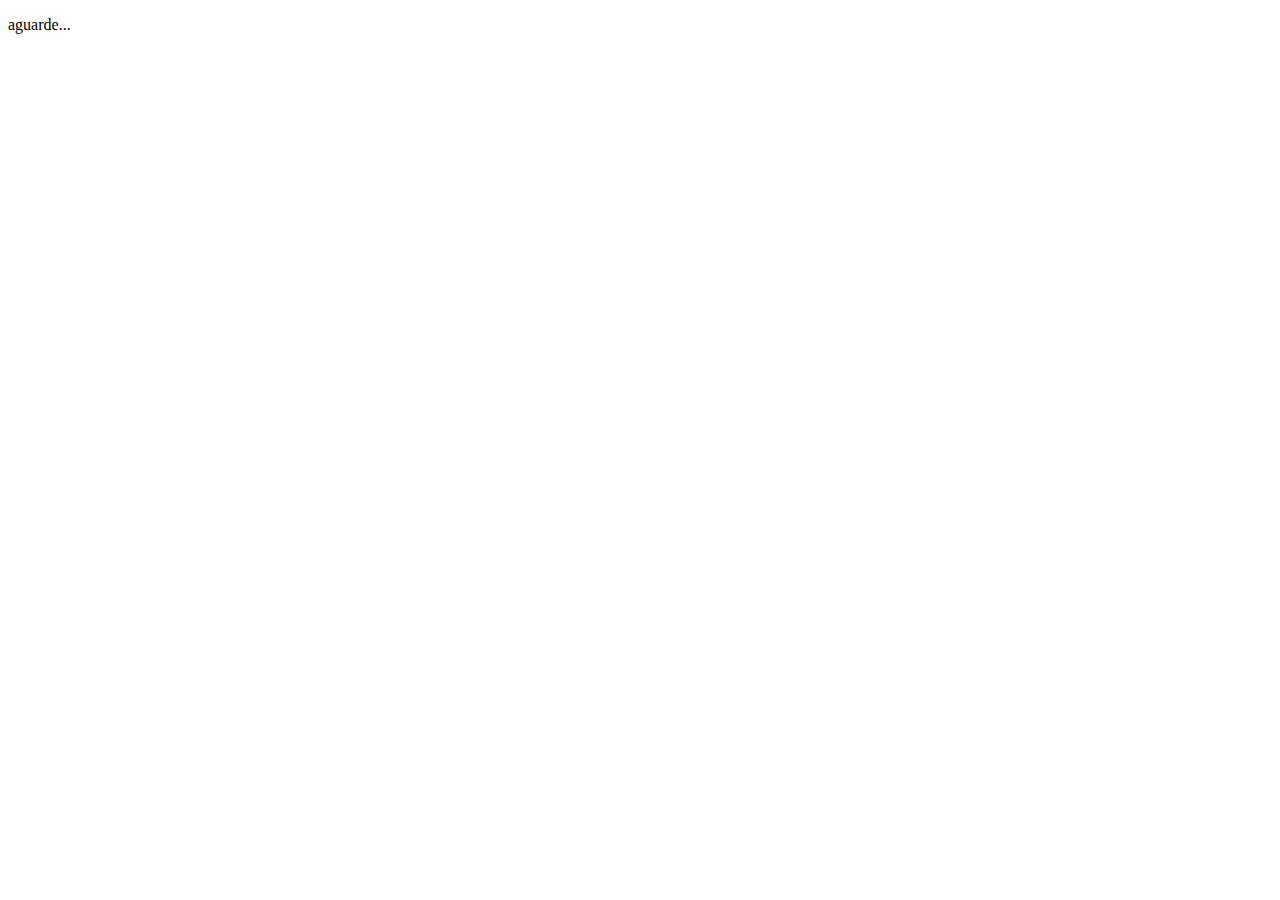
==== atleta.html @ 54231bcf "a" ====
<!DOCTYPE html>
<html lang="en">
<head>
    <meta charset="UTF-8">
    <meta name="viewport" content="width=device-width, initial-scale=1.0">
    <title>Detalhes</title>
    <script src="atleta.js" defer></script>
</head>
<body>
    <p>aguarde...</p>
</body>
</html>
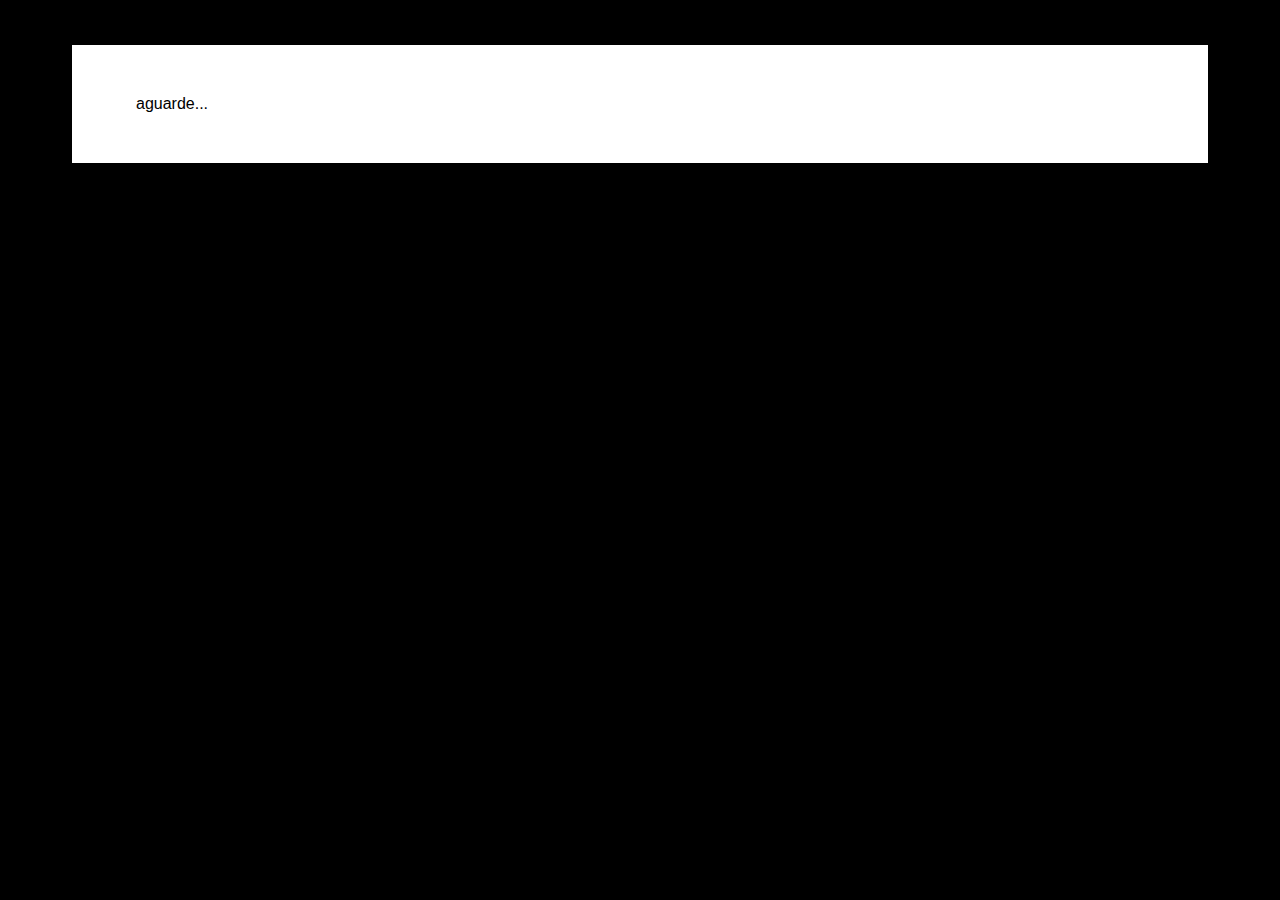
==== commit 10aec7b2: "Site funcional sem busca" ====
--- a/atleta.html
+++ b/atleta.html
@@ -1,12 +1,16 @@
 <!DOCTYPE html>
-<html lang="en">
+<html lang="pt-BR">
 <head>
     <meta charset="UTF-8">
     <meta name="viewport" content="width=device-width, initial-scale=1.0">
+    <!-- Usei o ícone disponibilizado no repositório do professor -->
+    <link rel="icon" href="./media/escudo.png" type="image/x-icon">
+    <link rel="stylesheet" href="/css/atleta.css">
     <title>Detalhes</title>
     <script src="atleta.js" defer></script>
 </head>
 <body>
-    <p>aguarde...</p>
+    
+    <div id="container" class="container"><p>aguarde...</p></div>
 </body>
 </html>--- a/css/atleta.css
+++ b/css/atleta.css
@@ -0,0 +1,50 @@
+* {
+    box-sizing: border-box;
+}
+
+
+body {
+    font-family: Arial, sans-serif;
+    background-color: #000;
+}
+
+
+/* Container styles */
+
+.content {
+    margin-bottom: 20px;
+}
+
+.content:last-child {
+    margin-bottom: 0;
+}	
+
+div.container {
+    background-color: #fff;
+    padding: 5vh 5vw;
+    margin: 5vh 5vw;
+}
+
+.container h1 {
+    margin-top: 0;
+}
+
+p {
+    margin: 5px 0;
+}
+
+/* Button styles */
+button {
+    background-color: #000;
+    border: none;
+    border-radius: 5px;
+    color: #fff;
+    cursor: pointer;
+    padding: 10px 15px;
+    text-align: center;
+    font-size: 1.5rem;
+}
+
+button:hover {
+    background-color: #464646;
+}